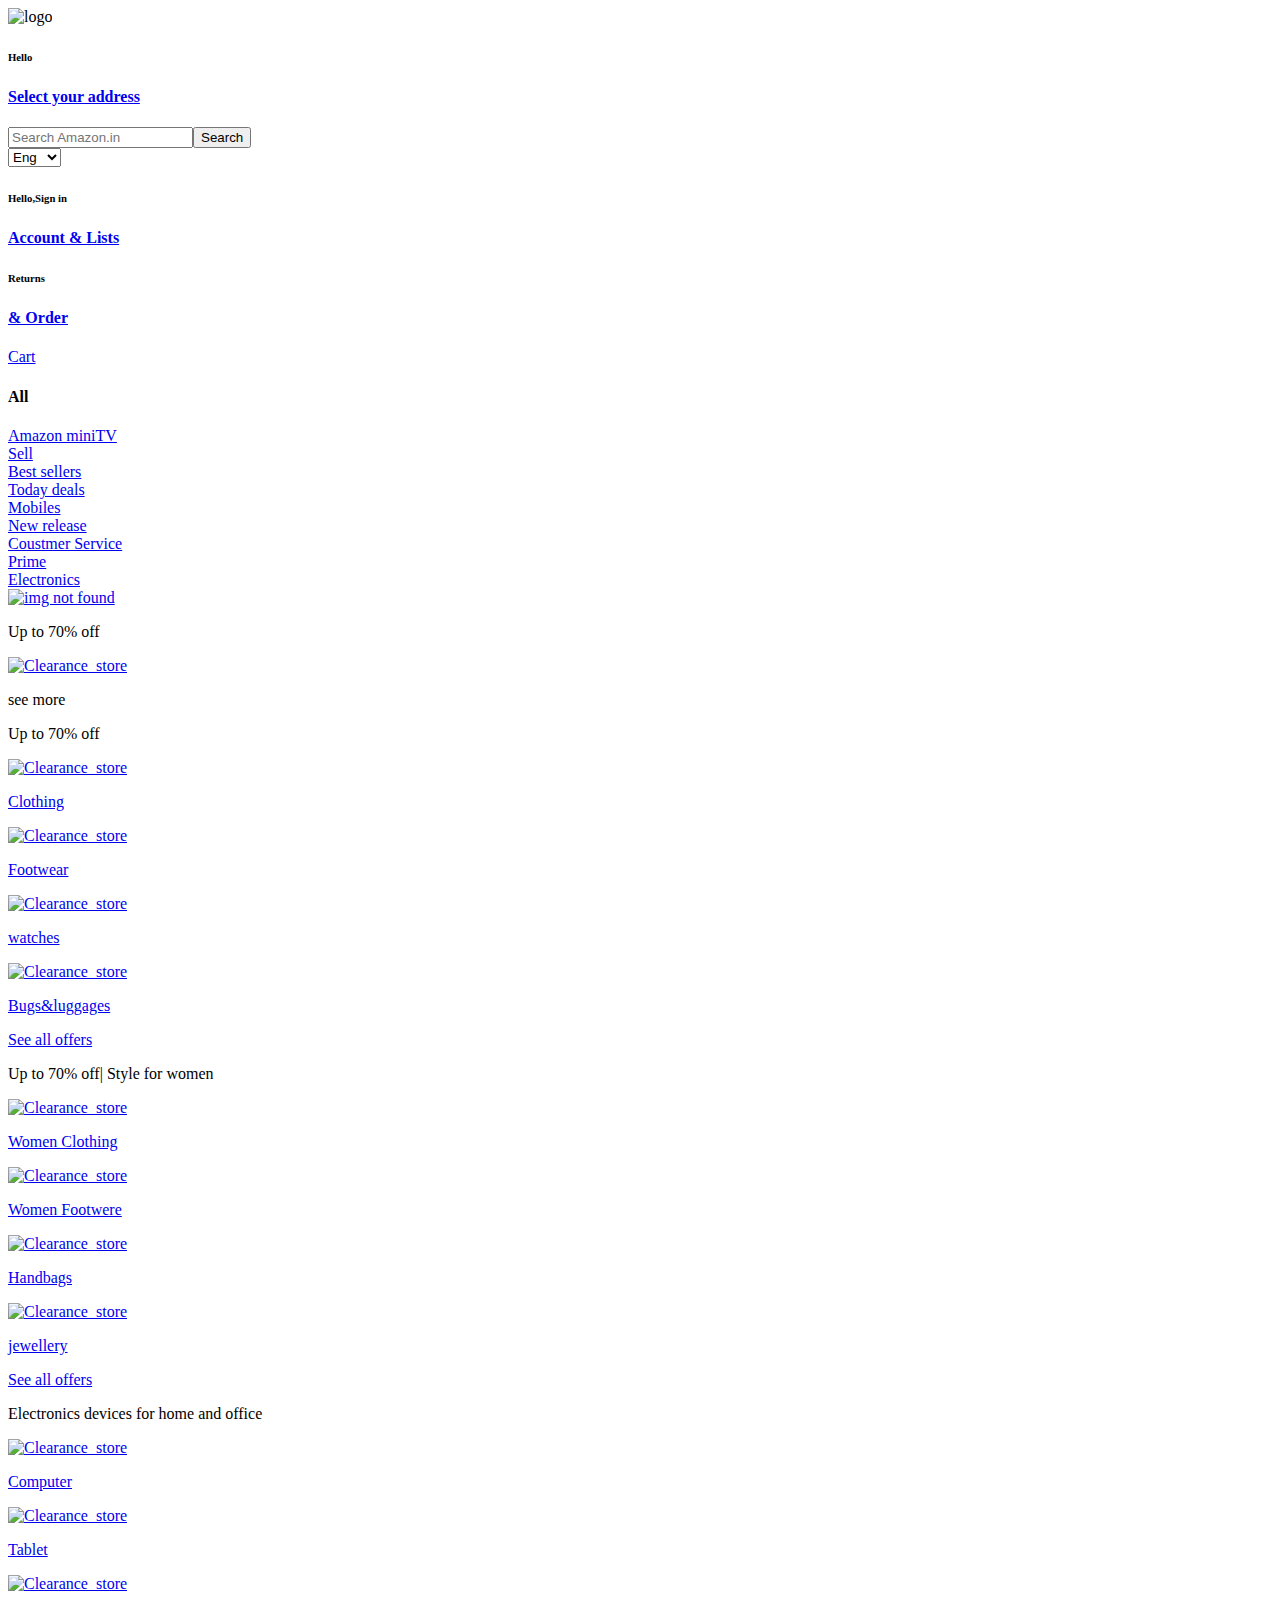
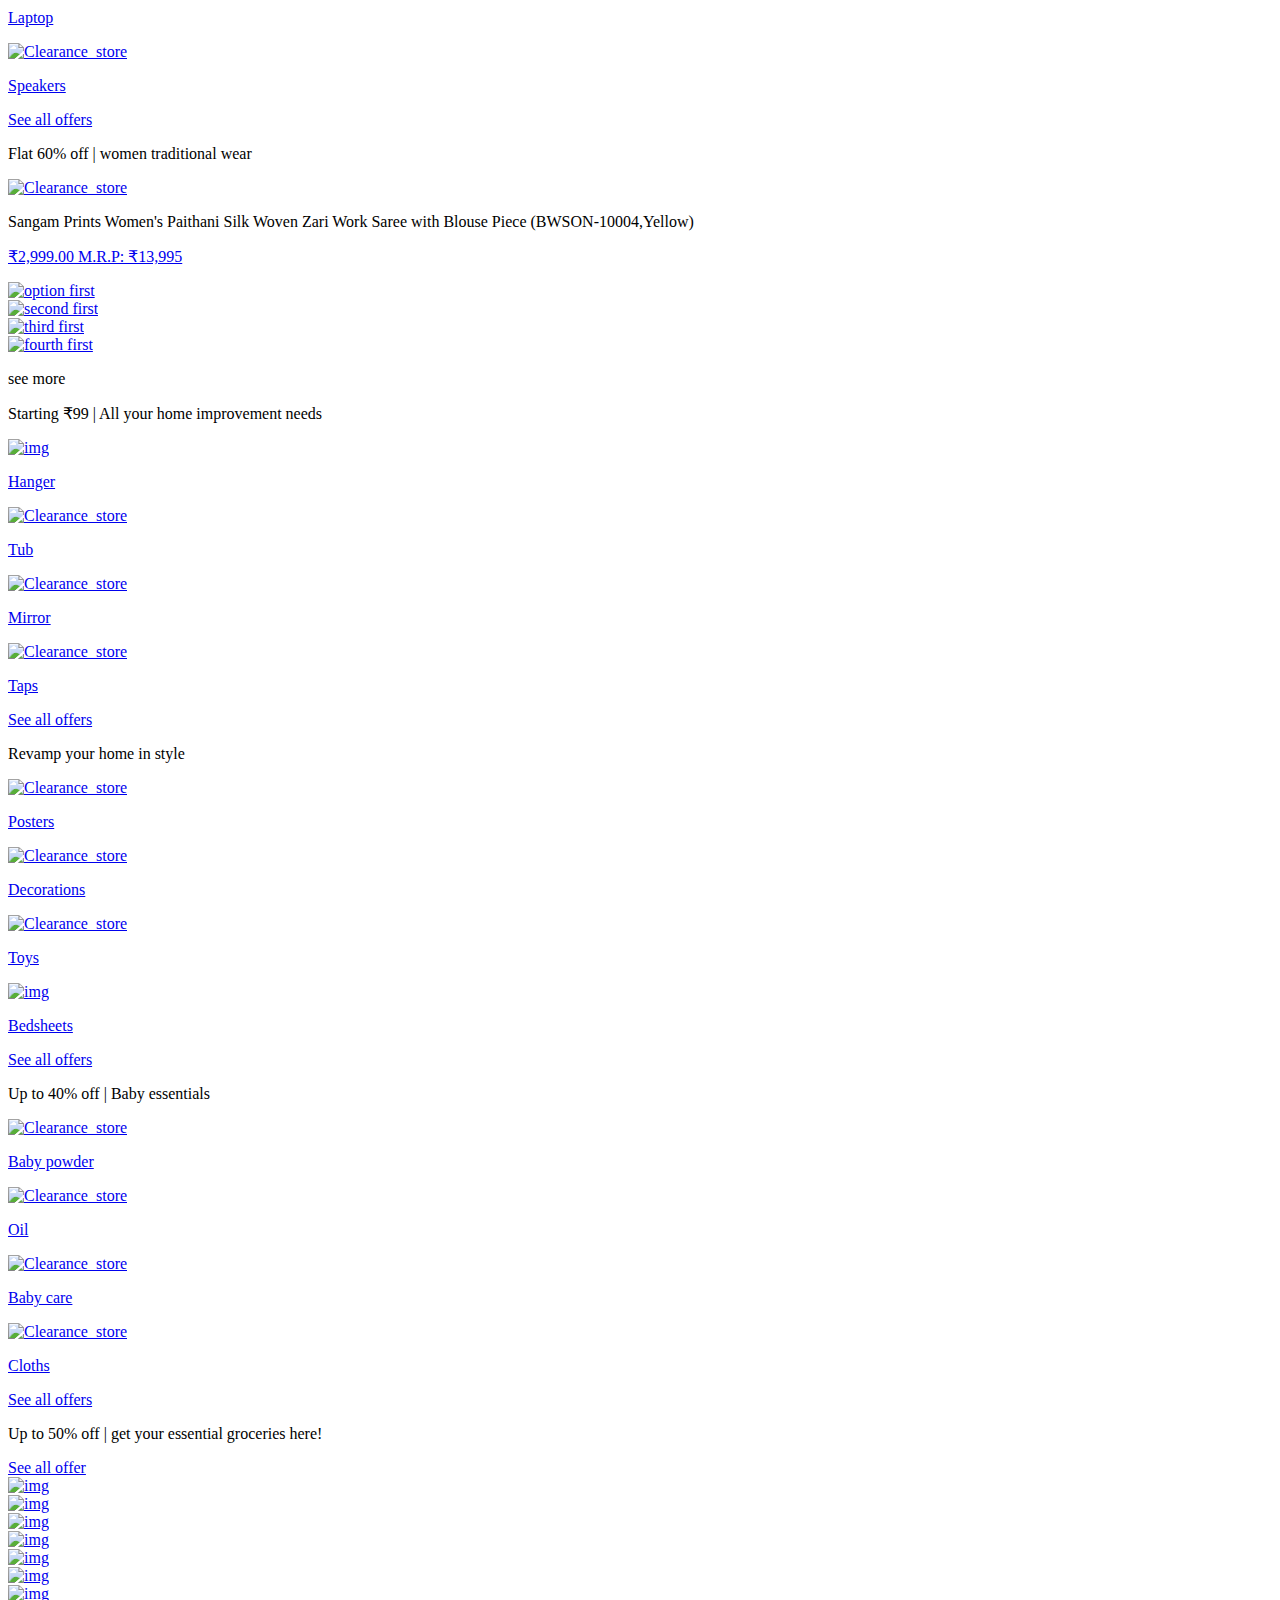
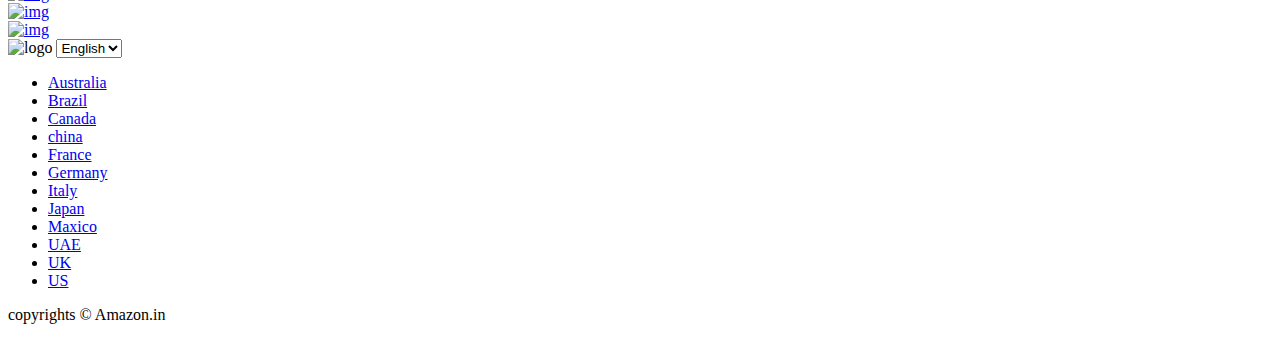
==== index.html @ e2ee62be "index.html file of amazon" ====
<!DOCTYPE html>
<html lang="en">

<head>
    <meta charset="UTF-8">
    <meta name="viewport" content="width=device-width, initial-scale=1.0">
    <title>Online Shopping site in India: Shop Online for Mobiles, Books, Watches, Shoes and More - Amazon.in</title>
    <link rel="stylesheet" href="style.css">
</head>

<body>
    <header>
        <nav>
            <div class="nav-items">
                <div class="logo">
                    <img src="white2-amazon-logo-png-6.png" alt="logo">
                </div>
            </div>
            <div class="nav-items">
                <div class="address">
                    <h6>Hello</h6>
                    <h4><a href="select_address.html">Select your address</a></h4>
                </div>
            </div>
            <div class="nav-items">
                <div class="search">
                    <input type="text" placeholder="Search Amazon.in"><button>Search</button>
                </div>
            </div>
            <div class="nav-items">
                <div class="lang">
                    <select name="lang" id="lang">
                        <option value="Eng">Eng</option>
                        <option value="Hindi">Hindi</option>
                    </select>
                </div>
            </div>
            <div class="nav-items">
                <div class="account">
                    <h6>Hello,Sign in</h6>
                    <h4><a href="account.html">Account & Lists</a></h4>
                </div>
            </div>
            <div class="nav-items">
                <div class="Return">
                    <h6>Returns</h6>
                    <h4><a href="order.html">& Order</a></h4>
                </div>
            </div>
            <div class="nav-items">
                <div class="cart">
                    <a href="cart.html">Cart</a>
                </div>
            </div>
        </nav>
    </header>

    <main>
        <div class="panel">
            <div class="panel-contents">
                <div class="p-content">
                    <h4>All</h4>
                </div>
                <div class="p-content">
                    <a href="Amazon_miniTV">Amazon miniTV</a>
                </div>
                <div class="p-content">
                    <a href="sell.html">Sell</a>
                </div>
                <div class="p-content">
                    <a href="best-seller.html">Best sellers</a>
                </div>
                <div class="p-content">
                    <a href="today_deals.html">Today deals</a>
                </div>
                <div class="p-content">
                    <a href="mobiles.html">Mobiles</a>
                </div>
                <div class="p-content">
                    <a href="new-release.html">New release</a>
                </div>
                <div class="p-content">
                    <a href="coustmer.html">Coustmer Service</a>
                </div>
                <div class="p-content">
                    <a href="prime.html">Prime</a>
                </div>
                <div class="p-content">
                    <a href="electronics.html">Electronics</a>
                </div>
            </div>
            <div class="panel-2content">
                <a href="download.html"><img src="shoppingMadeEasy.jpg" height="33px" alt="img not found"></a>
            </div>
        </div>
        <div class="container">
            <div class="slider">

            </div>
            <div class="card">
                <div class="cards">
                    <div class="card-h-text">
                    <p>Up to 70% off</p>
                    </div>
                    <div class="cards-item">
                        <div class="item">
                            <a href="ClearanceStore.html"> <img src="Clearance_store.jpg" alt="Clearance_store"></a>
                        </div>
                        <p>see more</p>
                    </div>
                </div>
                <div class="cards">
                    <div class="card-h-text">
                    <p>Up to 70% off</p>
                </div>
                    <div class="below-cards-item">
                        <div class="cards-item">
                            <div class="items">
                                <a href="ClearanceStore.html"> <img
                                        src="https://source.unsplash.com/116x102/?clothing,shirt"
                                        alt="Clearance_store"></a>
                            </div>
                            <p><a href="Clothing.html">Clothing</a></p>
                        </div>
                        <div class="cards-item">
                            <div class="items">
                                <a href="ClearanceStore.html"> <img
                                        src="https://source.unsplash.com/116x102/?footwear,footwear"
                                        alt="Clearance_store"></a>
                            </div>
                            <p><a href="Footwere.html">Footwear</a></p>
                        </div>
                        <div class="cards-item">
                            <div class="items">
                                <a href="ClearanceStore.html"> <img
                                        src="https://source.unsplash.com/116x102/?watch,wristwatch"
                                        alt="Clearance_store"></a>
                            </div>
                            <p><a href="watches.html">watches</a></p>
                        </div>
                        <div class="cards-item">
                            <div class="items">
                                <a href="ClearanceStore.html"> <img
                                        src="https://source.unsplash.com/116x102/?luggage,bag"
                                        alt="Clearance_store"></a>
                            </div>
                            <p><a href="bags&luggage.html">Bugs&luggages</a></p>
                        </div>
                    </div>
                    <p><a href="see_all_offers.html">See all offers</a></p>
                </div>
                <div class="cards">
                    <div class="card-h-text">
                    <p>Up to 70% off| Style for women</p>
                </div>
                    <div class="below-cards-item">
                        <div class="cards-item">
                            <div class="items">
                                <a href="ClearanceStore.html"> <img
                                        src="https://source.unsplash.com/116x102/?women,clothing"
                                        alt="Clearance_store"></a>
                            </div>
                            <p><a href="Clothing.html">Women Clothing</a></p>
                        </div>
                        <div class="cards-item">
                            <div class="items">
                                <a href="ClearanceStore.html"> <img
                                        src="https://source.unsplash.com/116x102/?women,footwear"
                                        alt="Clearance_store"></a>
                            </div>
                            <p><a href="Footwere.html">Women Footwere</a></p>
                        </div>
                        <div class="cards-item">
                            <div class="items">
                                <a href="ClearanceStore.html"> <img
                                        src="https://source.unsplash.com/116x102/?women,handbags"
                                        alt="Clearance_store"></a>
                            </div>
                            <p><a href="watches.html">Handbags</a></p>
                        </div>
                        <div class="cards-item">
                            <div class="items">
                                <a href="ClearanceStore.html"> <img
                                        src="https://source.unsplash.com/116x102/?women,jewellery"
                                        alt="Clearance_store"></a>
                            </div>
                            <p><a href="bags&luggage.html">jewellery</a></p>
                        </div>
                    </div>
                    <p><a href="see_all_offers.html">See all offers</a></p>
                </div>
                <div class="cards">
                    <div class="card-h-text">
                    <p>Electronics devices for home and office</p>
                </div>
                    <div class="below-cards-item">
                        <div class="cards-item">
                            <div class="items">
                                <a href="ClearanceStore.html"> <img
                                        src="https://source.unsplash.com/116x102/?electronic,computer"
                                        alt="Clearance_store"></a>
                            </div>
                            <p><a href="Clothing.html">Computer</a></p>
                        </div>
                        <div class="cards-item">
                            <div class="items">
                                <a href="ClearanceStore.html"> <img
                                        src="https://source.unsplash.com/116x102/?electronic,tabletphone"
                                        alt="Clearance_store"></a>
                            </div>
                            <p><a href="Footwere.html">Tablet</a></p>
                        </div>
                        <div class="cards-item">
                            <div class="items">
                                <a href="ClearanceStore.html"> <img
                                        src="https://source.unsplash.com/116x102/?electronic,laptop"
                                        alt="Clearance_store"></a>
                            </div>
                            <p><a href="watches.html">Laptop</a></p>
                        </div>
                        <div class="cards-item">
                            <div class="items">
                                <a href="ClearanceStore.html"> <img
                                        src="https://source.unsplash.com/116x102/?electronic,speakerbox"
                                        alt="Clearance_store"></a>
                            </div>
                            <p><a href="bags&luggage.html">Speakers</a></p>
                        </div>
                    </div>
                    <p><a href="see_all_offers.html">See all offers</a></p>
                </div>
            </div>
            <div class="card">
                <div class="cards">
                    <div class="card-h-text">
                    <p>Flat 60% off | women traditional wear</p>
                </div>
                    <div class="cards-item">
                        <div class="item">
                            <a href="ClearanceStore.html"> <img src="traditiona_wear.jpg" alt="Clearance_store"></a>
                            <p>Sangam Prints Women's Paithani Silk Woven Zari Work Saree with Blouse Piece
                                (BWSON-10004,Yellow) </p>
                            <p><a href="saree.html">₹2,999.00 M.R.P: ₹13,995 </a></p>
                        </div>
                        <div class="more-options">
                            <div class="options">
                                <a href="first_option.html"><img src="t1.jpg" alt="option first"></a>
                            </div>
                            <div class="options">
                                <a href="second_option.html"><img src="t2.jpg" alt="second first"></a>
                            </div>
                            <div class="options">
                                <a href="third_option.html"><img src="t3.jpg" alt="third first"></a>
                            </div>
                            <div class="options">
                                <a href="fourth_option.html"><img src="t4.jpg" alt="fourth first"></a>
                            </div>
                        </div>
                        <p>see more</p>
                    </div>
                </div>
                <div class="cards">
                    <div class="card-h-text">
                    <p>Starting ₹99 | All your home improvement needs</p>
                </div>
                    <div class="below-cards-item">
                        <div class="cards-item">
                            <div class="items">
                                <a href="ClearanceStore.html"> <img src="https://source.unsplash.com/116x102/?wall,hanger" alt="img"></a>
                            </div>
                            <p><a href="Clothing.html">Hanger</a></p>
                        </div>
                        <div class="cards-item">
                            <div class="items">
                                <a href="ClearanceStore.html"> <img src="https://source.unsplash.com/116x102/?bathroom,tub" alt="Clearance_store"></a>
                            </div>
                            <p><a href="Footwere.html">Tub</a></p>
                        </div>
                        <div class="cards-item">
                            <div class="items">
                                <a href="ClearanceStore.html"> <img src="https://source.unsplash.com/116x102/?wall,mirror" alt="Clearance_store"></a>
                            </div>
                            <p><a href="watches.html">Mirror</a></p>
                        </div>
                        <div class="cards-item">
                            <div class="items">
                                <a href="ClearanceStore.html"> <img src="https://source.unsplash.com/116x102/?bathroom,tap" alt="Clearance_store"></a>
                            </div>
                            <p><a href="taps.html">Taps</a></p>
                        </div>
                    </div>
                    <p><a href="see_all_offers.html">See all offers</a></p>
                </div>
                <div class="cards">
                    <div class="card-h-text">
                    <p>Revamp your home in style</p>
                </div>
                    <div class="below-cards-item">
                        <div class="cards-item">
                            <div class="items">
                                <a href="ClearanceStore.html"> <img src="https://source.unsplash.com/116x102/?wall,posters" alt="Clearance_store"></a>
                            </div>
                            <p><a href="Clothing.html">Posters</a></p>
                        </div>
                        <div class="cards-item">
                            <div class="items">
                                <a href="ClearanceStore.html"> <img src="https://source.unsplash.com/116x102/?home,decorations" alt="Clearance_store"></a>
                            </div>
                            <p><a href="Footwere.html">Decorations</a></p>
                        </div>
                        <div class="cards-item">
                            <div class="items">
                                <a href="ClearanceStore.html"> <img src="https://source.unsplash.com/116x102/?home,toys" alt="Clearance_store"></a>
                            </div>
                            <p><a href="watches.html">Toys</a></p>
                        </div>
                        <div class="cards-item">
                            <div class="items">
                                <a href="ClearanceStore.html"> <img src="https://source.unsplash.com/116x102/?bed,bedsheet" alt="img"></a>
                            </div>
                            <p><a href="bags&luggage.html">Bedsheets</a></p>
                        </div>
                    </div>
                    <p><a href="see_all_offers.html">See all offers</a></p>
                </div>
                <div class="cards">
                    <div class="card-h-text">
                    <p>Up to 40% off | Baby essentials</p>
                </div>
                    <div class="below-cards-item">
                        <div class="cards-item">
                            <div class="items">
                                <a href="ClearanceStore.html"> <img src="https://source.unsplash.com/116x102/?baby,powder" alt="Clearance_store"></a>
                            </div>
                            <p><a href="Clothing.html">Baby powder</a></p>
                        </div>
                        <div class="cards-item">
                            <div class="items">
                                <a href="oil.html"> <img src="https://source.unsplash.com/116x102/?baby,oil" alt="Clearance_store"></a>
                            </div>
                            <p><a href="Footwere.html">Oil</a></p>
                        </div>
                        <div class="cards-item">
                            <div class="items">
                                <a href="ClearanceStore.html"> <img src="https://source.unsplash.com/116x102/?baby,care" alt="Clearance_store"></a>
                            </div>
                            <p><a href="watches.html">Baby care</a></p>
                        </div>
                        <div class="cards-item">
                            <div class="items">
                                <a href="ClearanceStore.html"> <img src="https://source.unsplash.com/116x102/?baby,cloths" alt="Clearance_store"></a>
                            </div>
                            <p><a href="bags&luggage.html">Cloths</a></p>
                        </div>
                    </div>
                    <p><a href="see_all_offers.html">See all offers</a></p>
                </div>
            </div>
            <div class="groceries">
                <div class="card-h-text">
                <p>Up to 50% off | get your essential groceries here! </p></div><a href="offer.html">See all offer</a>
                <div class="groceries-card">
                    <div class="groceries-items">
                        <a href="groceries_item1.html"><img src="https://source.unsplash.com/200x200/?groceries,cheese"
                                alt="img"></a>
                    </div>
                    <div class="groceries-items">
                        <a href="groceries_item1.html"><img src="https://source.unsplash.com/200x200/?groceries,meat"
                                alt="img"></a>
                    </div>
                    <div class="groceries-items">
                        <a href="groceries_item1.html"><img src="https://source.unsplash.com/200x200/?groceries,flour"
                                alt="img"></a>
                    </div>
                    <div class="groceries-items">
                        <a href="groceries_item1.html"><img src="https://source.unsplash.com/200x200/?groceries,soup"
                                alt="img"></a>
                    </div>
                    <div class="groceries-items">
                        <a href="groceries_item1.html"><img src="https://source.unsplash.com/200x200/?groceries,fruit"
                                alt="img"></a>
                    </div>
                    <div class="groceries-items">
                        <a href="groceries_item1.html"><img src="https://source.unsplash.com/200x200/?groceries,milk"
                                alt="img"></a>
                    </div>
                    <div class="groceries-items">
                        <a href="groceries_item1.html"><img src="https://source.unsplash.com/200x200/?groceries,bread"
                                alt="img"></a>
                    </div>
                    <div class="groceries-items">
                        <a href="groceries_item1.html"><img
                                src="https://source.unsplash.com/200x200/?groceries,vegetables" alt="img"></a>
                    </div>
                    <div class="groceries-items">
                        <a href="groceries_item1.html"><img src="https://source.unsplash.com/200x200/?groceries,vinegar"
                                alt="img"></a>
                    </div>
                </div>
            </div>
            <div class="bottom">
                <div class="logo2">
                    <img src="white2-amazon-logo-png-6.png" alt="logo">
                    <select name="lang" id="lang">
                        <option value="english">English</option>
                        <option value="hindi">Hindi</option>
                        <option value="urdu">Urdu</option>
                    </select>
                </div>
                <div class="country">
                    <ul>
                        <li><a href="Australia.html">Australia</a></li>
                        <li><a href="Brazil.html">Brazil</a></li>
                        <li><a href="Canada.html">Canada</a></li>
                        <li><a href="china.html">china</a></li>
                        <li><a href="France.html">France</a></li>
                        <li><a href="Germany.html">Germany</a></li>
                        <li><a href="Italy.html">Italy</a></li>
                        <li><a href="Japan.html">Japan</a></li>
                        <li><a href="Mexico.html">Maxico</a></li>
                        <li><a href="UAE.html">UAE</a></li>
                        <li><a href="UK.html">UK</a></li>
                        <li><a href="US.html">US</a></li>
                    </ul>
                </div>
            </div>
        </div>
    </main>
    <footer>
        <div class="copy">
            <p>copyrights &copy; Amazon.in</p>
        </div>
    </footer>
</body>

</html>
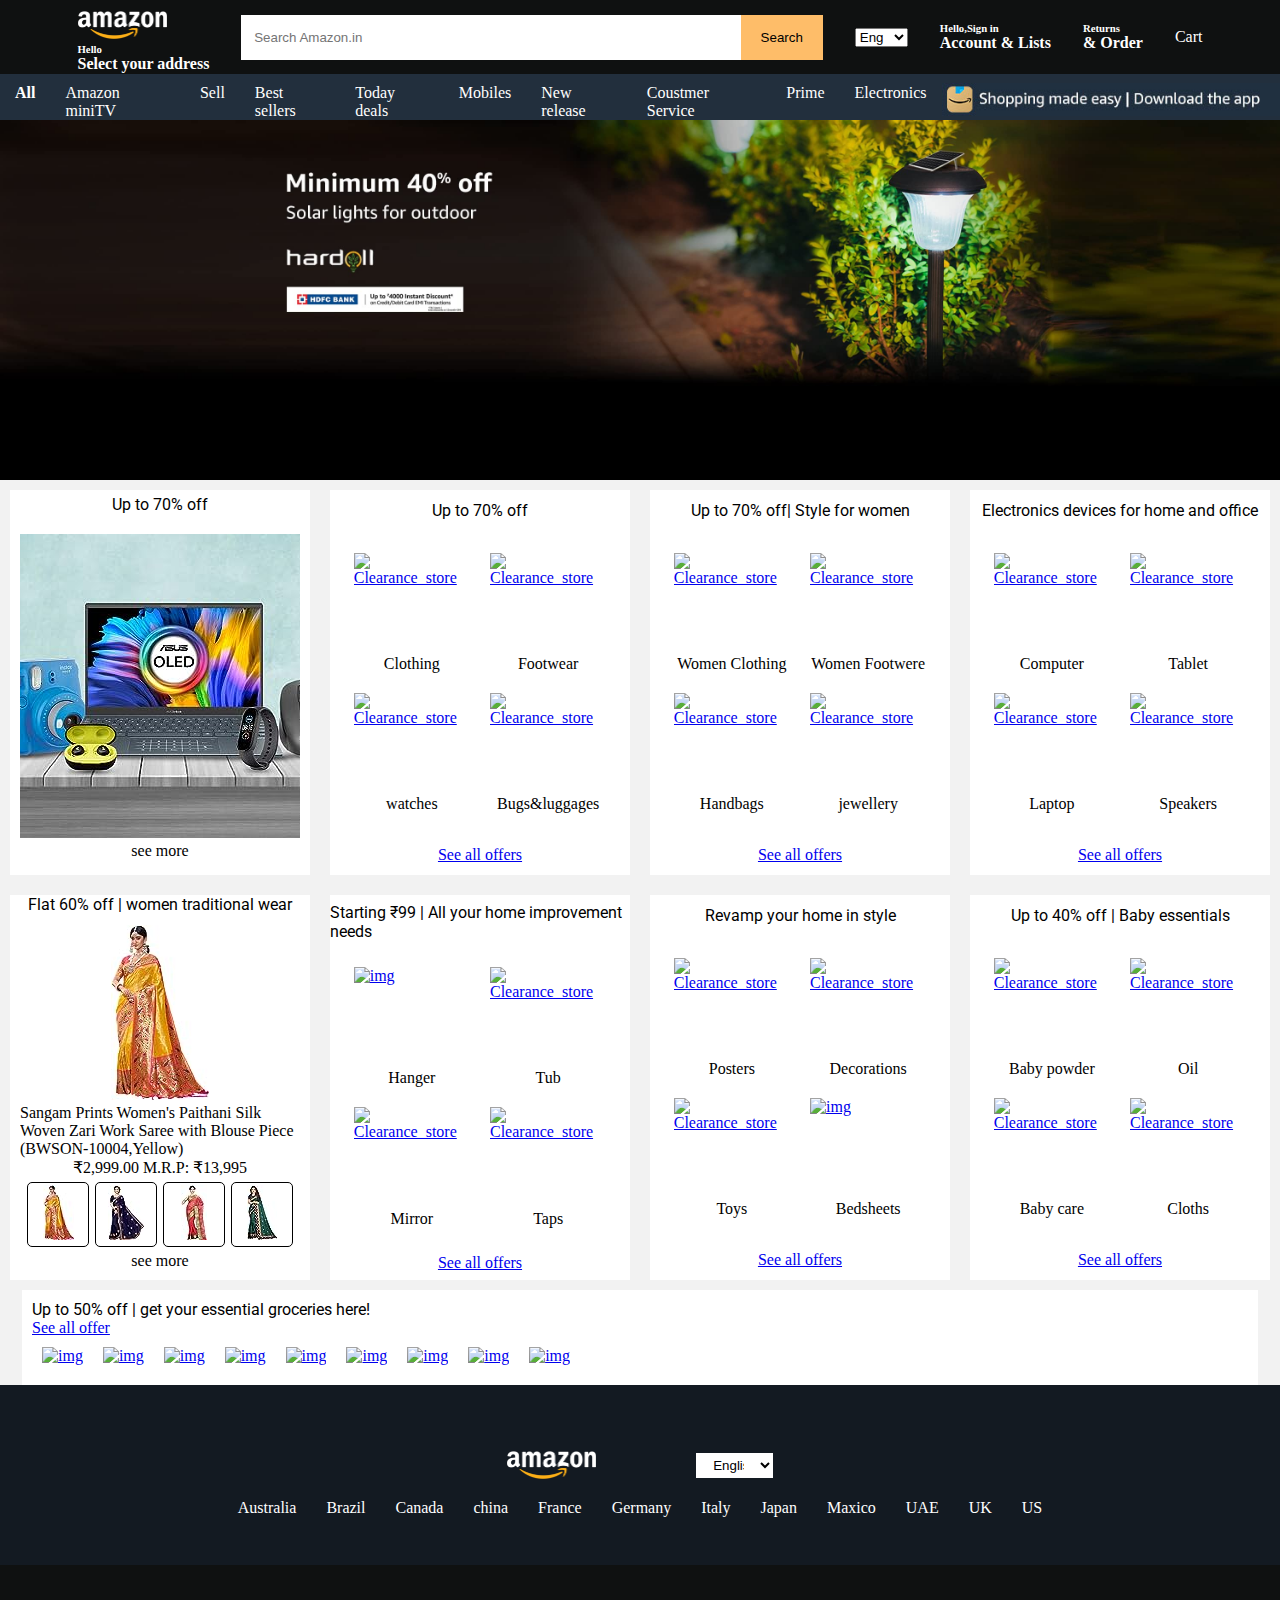
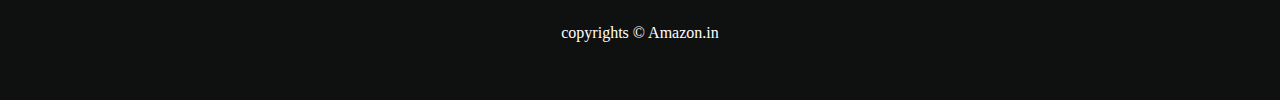
==== commit ab36d69c: "updated file" ====
--- a/index.html
+++ b/index.html
@@ -6,28 +6,33 @@
     <meta name="viewport" content="width=device-width, initial-scale=1.0">
     <title>Online Shopping site in India: Shop Online for Mobiles, Books, Watches, Shoes and More - Amazon.in</title>
     <link rel="stylesheet" href="style.css">
+    <link rel="stylesheet" href="responsive.css">
 </head>
 
 <body>
     <header>
         <nav>
-            <div class="nav-items">
+            <div class="nav-items" id="nav-log-add">
                 <div class="logo">
                     <img src="white2-amazon-logo-png-6.png" alt="logo">
                 </div>
-            </div>
-            <div class="nav-items">
                 <div class="address">
                     <h6>Hello</h6>
                     <h4><a href="select_address.html">Select your address</a></h4>
                 </div>
             </div>
+            <!-- <div class="nav-items">
+                <div class="address">
+                    <h6>Hello</h6>
+                    <h4><a href="select_address.html">Select your address</a></h4>
+                </div>
+            </div> -->
             <div class="nav-items">
                 <div class="search">
                     <input type="text" placeholder="Search Amazon.in"><button>Search</button>
                 </div>
             </div>
-            <div class="nav-items">
+            <div class="nav-items" id="nav-lang">
                 <div class="lang">
                     <select name="lang" id="lang">
                         <option value="Eng">Eng</option>
@@ -35,19 +40,19 @@
                     </select>
                 </div>
             </div>
-            <div class="nav-items">
+            <div class="nav-items" id="nav-account">
                 <div class="account">
                     <h6>Hello,Sign in</h6>
                     <h4><a href="account.html">Account & Lists</a></h4>
                 </div>
             </div>
-            <div class="nav-items">
+            <div class="nav-items" id="nav-return">
                 <div class="Return">
                     <h6>Returns</h6>
                     <h4><a href="order.html">& Order</a></h4>
                 </div>
             </div>
-            <div class="nav-items">
+            <div class="nav-items" id="nav-cart">
                 <div class="cart">
                     <a href="cart.html">Cart</a>
                 </div>
--- a/style.css
+++ b/style.css
@@ -0,0 +1,300 @@
+@import url('https://fonts.googleapis.com/css2?family=Roboto:wght@700&display=swap');
+*{
+    margin: 0;
+    padding: 0;
+}
+
+header {
+    /* position:fixed; */
+    width: 100vw;
+    height: 6vh;
+    padding: 10px 0px;
+    background-color: #0F1111;
+    display: flex;
+    /* align-items:flex-start; */
+    justify-content: center;
+}
+body{
+    /* position:sticky */
+    
+}
+
+nav {
+
+    display: flex;
+    /* flex-direction: column; */
+    align-items: center;
+}
+
+.nav-items {
+    color: white;
+    padding: 10px 16px;
+}
+
+/* .nav-items:hover{
+    padding: 10px 38px;
+    border: 2px solid white;
+} */
+.nav-items button {
+    background-color: white;
+}
+
+.logo {
+    padding: 10px 0px 0px 0px;
+}
+
+.search button {
+    padding: 0px 20px;
+    height: 5vh;
+    border: none;
+    cursor: pointer;
+    background-color: #FEBD69;
+}
+
+.search input {
+    padding: 0px 0px 0px 1vw;
+    height: 5vh;
+    width: 38vw;
+    border: none;
+
+}
+
+.address a {
+    text-decoration: none;
+    color: white;
+}
+
+.account a {
+    text-decoration: none;
+    color: white;
+}
+
+.Return a {
+    text-decoration: none;
+    color: white;
+}
+
+.cart a {
+    text-decoration: none;
+    color: white;
+}
+
+.panel {
+    padding: 1vh 0vh 0vh 0vh;
+    display: flex;
+    align-items: center;
+    /* justify-content: center; */
+    /* height: 6vh; */
+    /* display:inline-block; */
+    background-color: #222f3d;
+}
+
+.panel-contents {
+    /* background-color: blue; */
+    display: inline-flex;
+}
+
+.p-content {
+    color: white;
+    padding: 0px 15px;
+}
+
+.p-content a {
+    text-decoration: none;
+    color: white;
+}
+
+.container {
+    margin: 0vh 0vh 0vh 0vh;
+    background-color: #f2f2f2;
+    display: flex;
+    flex-direction: column;
+    align-items: center;
+    /* min-height: calc(100vh- 6vh- 15vh); */
+}
+
+.slider {
+    /* background-size: contain; */
+    width: 100vw;
+    height: 40vh;
+    background-image: url(slider4.jpg);
+    background-size: cover;
+}
+
+.card {
+    display: inline-flex;
+    /* flex-direction: column; */
+    width: 100vw;
+    /* flex-direction: row; */
+    justify-content: center;
+    /* background-color: chartreuse; */
+}
+
+.cards {
+    margin: 10px;
+    display: inline-flex;
+    /* align-content:flex-start; */
+    align-items: center;
+    justify-content: center;
+    /* flex-direction: column; */
+    height: 385px;
+    width: 316.5px;
+    background-color: white;
+    overflow: hidden;
+    /* padding: 5px 20px; */
+    flex-wrap: wrap;
+}
+.card-h-text{
+    font-family: 'Roboto', sans-serif;
+}
+
+.cards-item {
+    margin: 10px 10px;
+    /* background-color:aqua; */
+    /* width: 132.333px; */
+    align-items: center;
+    display: flex;
+    justify-content: center;
+    flex-direction: column;
+    /* display: flex; */
+    overflow: hidden;
+}
+
+.below-cards-item {
+    display: flex;
+    flex-wrap: wrap;
+    justify-content: center;
+}
+
+.item {
+    display: flex;
+    flex-direction: column;
+    /* justify-content: center; */
+    align-content: center;
+    align-items: center;
+    /* padding: 20px; */
+    /* background-color: lemonchiffon; */
+    /* width: 17vw; */
+    overflow: hidden;
+}
+
+.items {
+    overflow: hidden;
+    width: 116.3px;
+    height: 102.2px;
+}
+
+.cards-item p a {
+    text-decoration: none;
+}
+
+.more-options {
+    display: flex;
+    flex-direction: row;
+}
+
+.options {
+    width: 60px;
+    height: 63px;
+    border: 1px solid black;
+    border-radius: 5px;
+    margin: 5px 3px;
+    display: flex;
+    justify-content: center;
+    align-items: center;
+}
+
+/* .options a img{
+    width: 36px;
+    height: 55px;
+} */
+.groceries {
+    width: 95vw;
+    padding: 10px;
+    /* height: 230px; */
+    background-color: white;
+    /* overflow: scroll; */
+    /* display:flex; */
+}
+
+.groceries-card {
+    display: flex;
+    overflow: scroll;
+}
+
+.groceries-items {
+    padding: 10px;
+    /* overflow: scroll; */
+    /* display: inline; */
+    /* flex-direction: row; */
+}
+
+footer {
+    color: white;
+    height: 15vh;
+    ;
+    display: flex;
+    background-color: #0F1111;
+    align-items: center;
+    justify-content: center;
+}
+
+.bottom {
+    height: 20vh;
+    padding: 0vh 0px;
+    width: 100vw;
+    display: inline-flex;
+    justify-content: center;
+    background-color: #131A22;
+    flex-direction: column;
+}
+
+.logo img {
+    width: 7vw;
+}
+
+.logo2 {
+    /* padding: 0px 10px; */
+    display: flex;
+    align-items: center;
+    justify-content: center;
+}
+
+.logo2 img {
+    margin: 0px 50px 0px 0px;
+    width: 7vw;
+}
+
+.logo2 #lang {
+    margin: 0px 0px 0px 50px;
+}
+
+.logo2 select {
+    border: none;
+    background-color: white;
+    width: 6vw;
+    padding: 4px 1vw;
+}
+
+.country {
+    height: 20px;
+}
+
+.country ul {
+    /* text-decoration: none; */
+    list-style: none;
+    display: flex;
+    justify-content: center;
+}
+
+.country ul li {
+    margin: 20px 15px;
+}
+
+.country ul li a {
+    color: white;
+    text-decoration: none;
+}
+.cards-item p a{
+    color:black;
+}--- a/responsive.css
+++ b/responsive.css
@@ -0,0 +1,48 @@
+@media screen and (max-width:1197px){
+    body{
+        /* background-color: red; */
+    }
+    .panel{
+        display: none;
+    }
+    .slider {
+        
+        height: 100px;
+    }
+    #nav-lang{
+        display: none;
+    }
+    #nav-account{
+        display: none;
+    }
+    #nav-return{
+        display: none;
+    }
+    #nav-cart{
+        display: none;
+    }
+    nav{
+        display: flex;
+        flex-direction: column;
+    }
+    #nav-log-add{
+        display: flex;
+  width: 100vw;
+    }
+    .logo{
+        padding: 0px 50vw 0px 5vw;
+        display: flex;
+  align-items: center;
+    }
+    .logo img{
+        width: 20vw;
+    }
+    .search input {
+        width: 70vw;
+    
+    }
+    .card{
+        display: flex;
+        flex-wrap:wrap;
+    }
+}